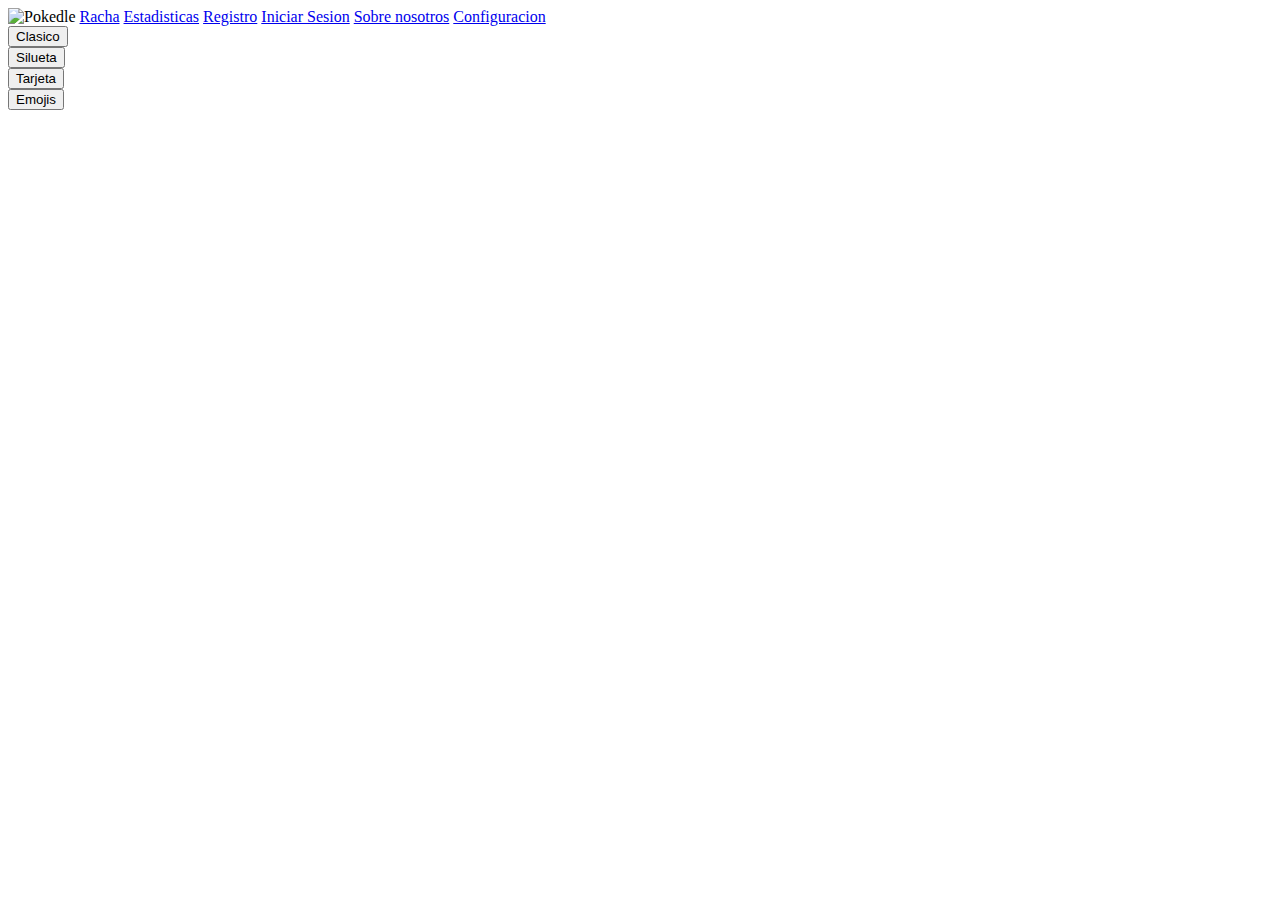
==== Pokedle/src/main/resources/templates/main/index.html @ 560e4a72 "cambios simples" ====
<!DOCTYPE html>
<html>
<head>
<meta charset="UTF-8" />
<title>Pokedle</title>
<link rel="stylesheet" href="styles/styles.css" />
<link
	href="https://cdn.jsdelivr.net/npm/bootstrap@5.0.2/dist/css/bootstrap.min.css"
	rel="stylesheet"
	integrity="sha384-EVSTQN3/azprG1Anm3QDgpJLIm9Nao0Yz1ztcQTwFspd3yD65VohhpuuCOmLASjC"
	crossorigin="anonymous" />
</head>
<body>
	<div class="title">
		<img src="../src/img/pokedleLogo.png" alt="Pokedle" class="title" />

		<a href="#" class="pop">Racha</a> <a href="#" class="pop">Estadisticas</a>
		<!--cambiar si esta logeado o no-->
		<a href="#" class="pop">Registro</a> <a href="#" class="pop">Iniciar Sesion</a>
		
		<a href="#" class="pop">Sobre
			nosotros</a> <a href="#" class="pop">Configuracion</a>
		
		<!-- supongo que los butons son submits con el modo a jugar-->
		<div class="clasic">
			<button type="button" class="btn btn-primary">Clasico</button>
		</div>
		<div class="silhouette">
			<button type="button" class="btn btn-primary">Silueta</button>
		</div>
		<div class="tcg">
			<button type="button" class="btn btn-primary">Tarjeta</button>
		</div>
		<div class="emojis">
			<button type="button" class="btn btn-primary">Emojis</button>
		</div>
	</div>
</body>
</html>
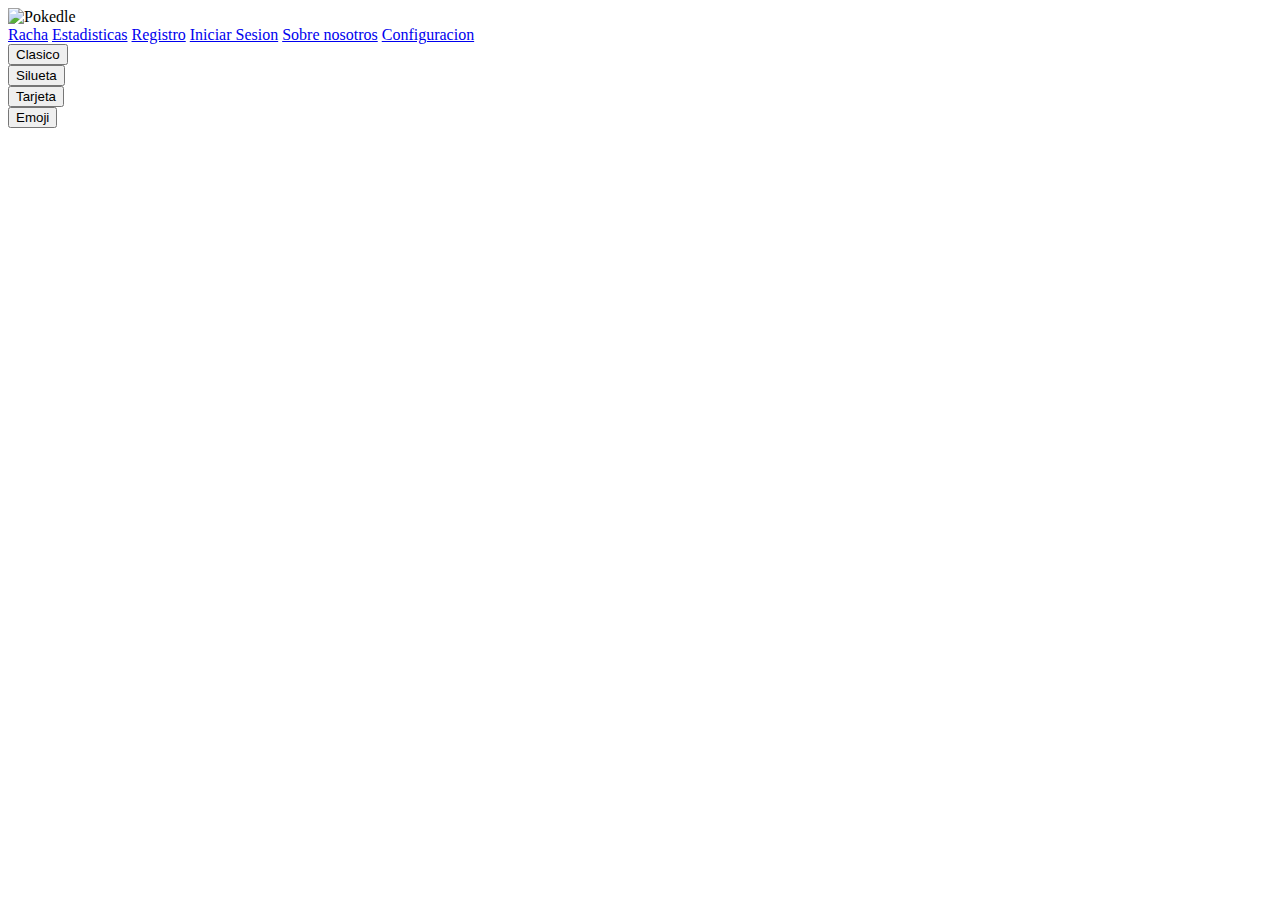
==== commit 1054ea31: "html basico de cada modo" ====
--- a/Pokedle/src/main/resources/templates/main/index.html
+++ b/Pokedle/src/main/resources/templates/main/index.html
@@ -3,7 +3,7 @@
 <head>
 <meta charset="UTF-8" />
 <title>Pokedle</title>
-<link rel="stylesheet" href="styles/styles.css" />
+<link rel="stylesheet" href="../styles/styles.css" />
 <link
 	href="https://cdn.jsdelivr.net/npm/bootstrap@5.0.2/dist/css/bootstrap.min.css"
 	rel="stylesheet"
@@ -13,27 +13,31 @@
 <body>
 	<div class="title">
 		<img src="../src/img/pokedleLogo.png" alt="Pokedle" class="title" />
-
+	</div>
+	<div>
 		<a href="#" class="pop">Racha</a> <a href="#" class="pop">Estadisticas</a>
 		<!--cambiar si esta logeado o no-->
-		<a href="#" class="pop">Registro</a> <a href="#" class="pop">Iniciar Sesion</a>
-		
-		<a href="#" class="pop">Sobre
-			nosotros</a> <a href="#" class="pop">Configuracion</a>
-		
-		<!-- supongo que los butons son submits con el modo a jugar-->
-		<div class="clasic">
-			<button type="button" class="btn btn-primary">Clasico</button>
-		</div>
-		<div class="silhouette">
-			<button type="button" class="btn btn-primary">Silueta</button>
-		</div>
-		<div class="tcg">
-			<button type="button" class="btn btn-primary">Tarjeta</button>
-		</div>
-		<div class="emojis">
-			<button type="button" class="btn btn-primary">Emojis</button>
-		</div>
+		<a href="#" class="pop">Registro</a> <a href="#" class="pop">Iniciar
+			Sesion</a> <a href="#" class="pop">Sobre nosotros</a> <a href="#"
+			class="pop">Configuracion</a>
 	</div>
+	<!-- supongo que los butons son submits con el modo a jugar-->
+	<div class="classic">
+		<a href="../main/classic"><button type="button"
+				class="btn btn-primary">Clasico</button></a>
+	</div>
+	<div class="silhouette">
+		<a href="../main/silhouette"><button type="button"
+				class="btn btn-primary">Silueta</button></a>
+	</div>
+	<div class="tcg">
+		<a href="../main/tcg"><button type="button"
+				class="btn btn-primary">Tarjeta</button></a>
+	</div>
+	<div class="emoji">
+		<a href="../main/emoji"><button type="button"
+				class="btn btn-primary">Emoji</button></a>
+	</div>
+
 </body>
 </html>
